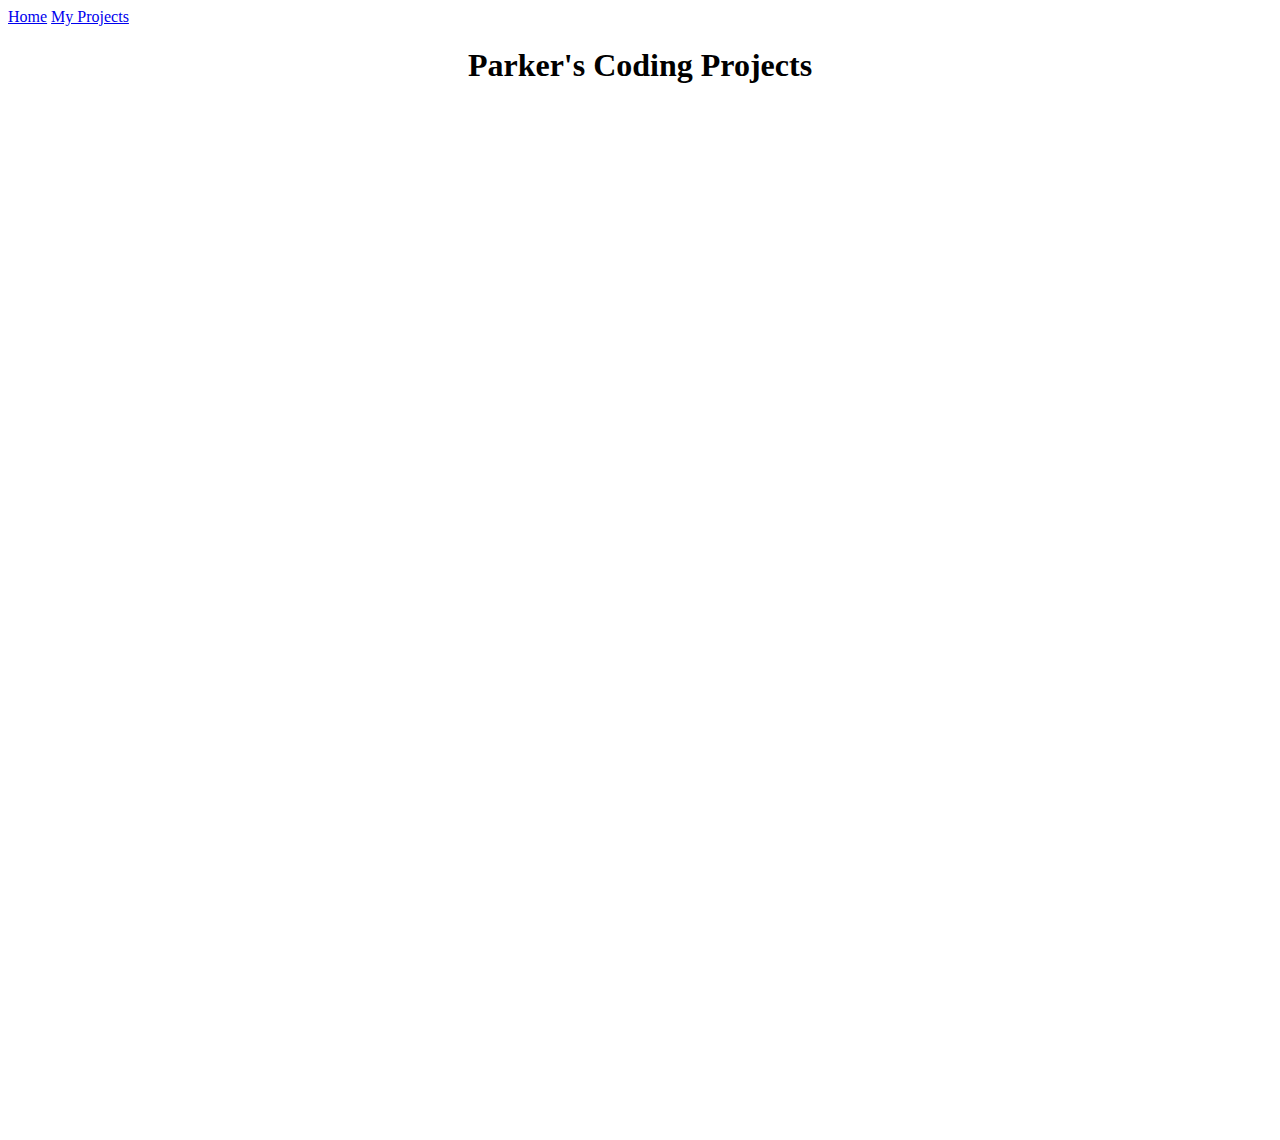
==== secondpage.html @ 11543ad6 "Update secondpage.html" ====
<html>
  <head>
 <div class="topnav">
  <a href="index.html">Home</a>
  <a class="#My Projects" href="secondpage.html">My Projects</a>

</div>
  </head>
  
  <body>
    <center>
    <h1> Parker's Coding Projects </h1>
  
    <iframe width="392" height="620" style="border: 0px;" src="https://studio.code.org/projects/applab/pM4ftwwv37_oFz6nUMVpCJtY7Q6CDUAsuQbVA56zTuc/embed"></iframe>
    <iframe width="392" height="620" style="border: 0px;" src="https://studio.code.org/projects/applab/WbqJlMjLOdU6hBkCzyO6Icq6anRQQVANyBm92ggEBlQ/embed"></iframe>
    <iframe width="392" height="620" style="border: 0px;" src="https://studio.code.org/projects/applab/jtaDg3S9qH9nwn9ThC0RCrtthj8SssJUY7Wyoz6l1DA/embed"></iframe>
      <iframe src="https://scratch.mit.edu/projects/1058831115/embed" allowtransparency="true" width="485" height="402" frameborder="0" scrolling="no" allowfullscreen></iframe>
  </body>
</html>
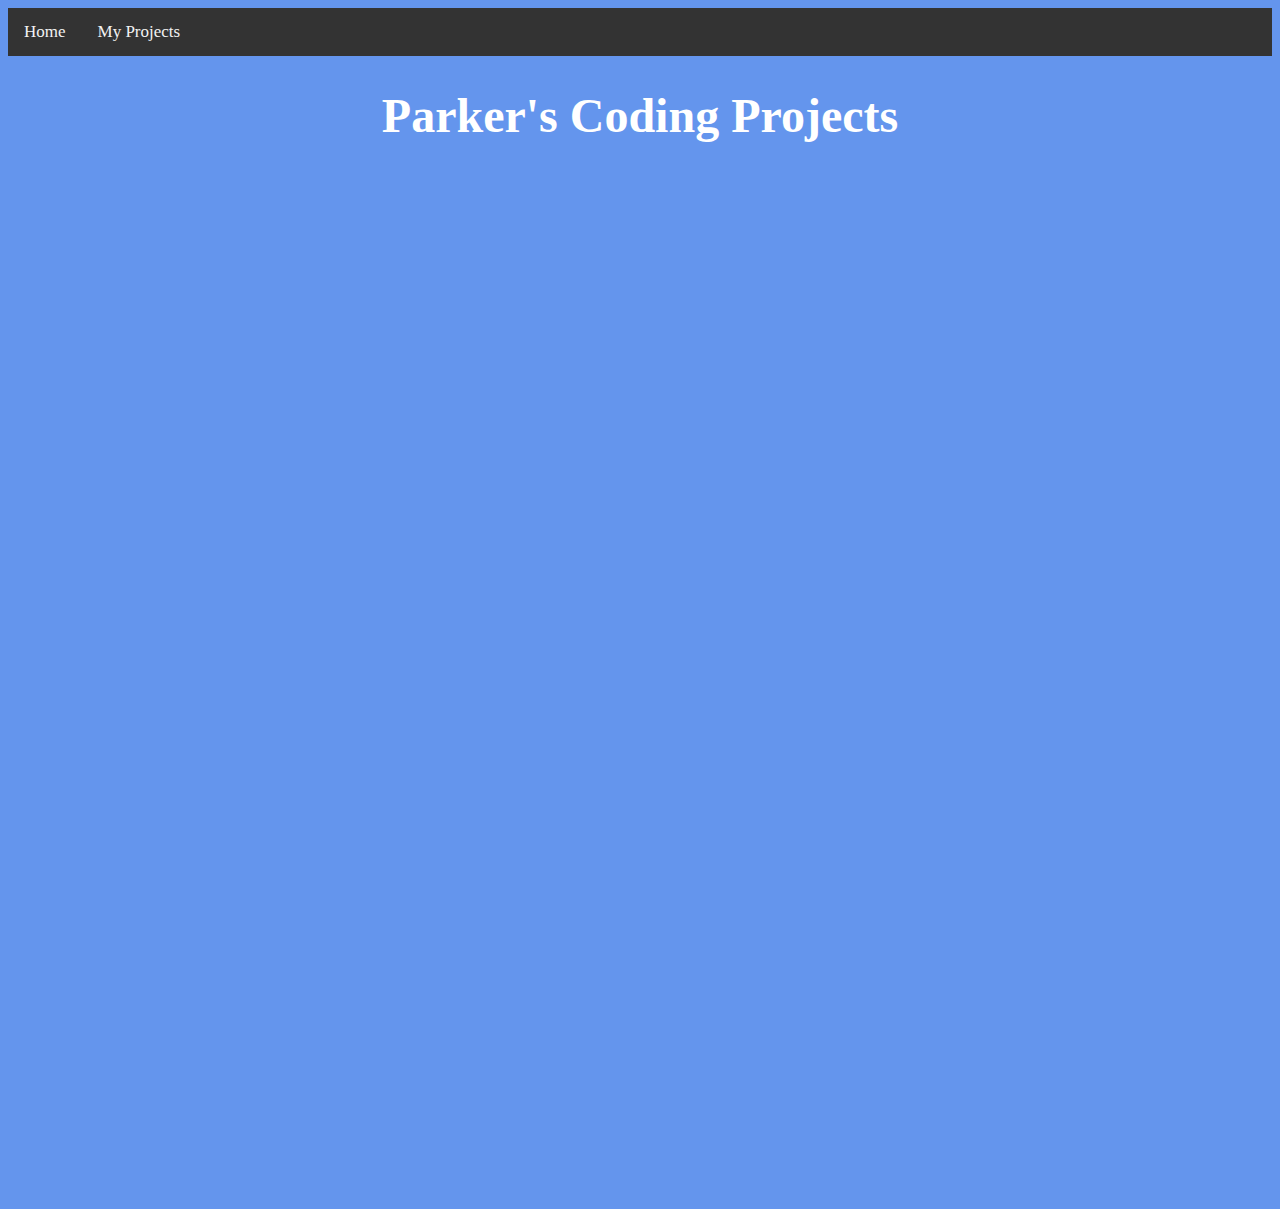
==== commit 1d891eca: "Update secondpage.html" ====
--- a/secondpage.html
+++ b/secondpage.html
@@ -1,5 +1,5 @@
 <html>
-  <head>
+  <head> <link rel="stylesheet" href="style.css">
  <div class="topnav">
   <a href="index.html">Home</a>
   <a class="#My Projects" href="secondpage.html">My Projects</a>
--- a/style.css
+++ b/style.css
@@ -0,0 +1,43 @@
+body {
+  background-color: cornflowerblue;
+}
+h1{
+  color: white;
+  font-size: 300%;
+}
+img{
+  width: 30%;
+  border-radius: 60%;
+
+}
+img:hover {
+  border: dotted pink 8px;
+  width: 60%;
+}
+/* Add a black background color to the top navigation */
+.topnav {
+  background-color: #333;
+  overflow: hidden;
+}
+
+/* Style the links inside the navigation bar */
+.topnav a {
+  float: left;
+  color: #f2f2f2;
+  text-align: center;
+  padding: 14px 16px;
+  text-decoration: none;
+  font-size: 17px;
+}
+
+/* Change the color of links on hover */
+.topnav a:hover {
+  background-color: #ddd;
+  color: black;
+}
+
+/* Add a color to the active/current link */
+.topnav a.active {
+  background-color: #04AA6D;
+  color: white;
+}
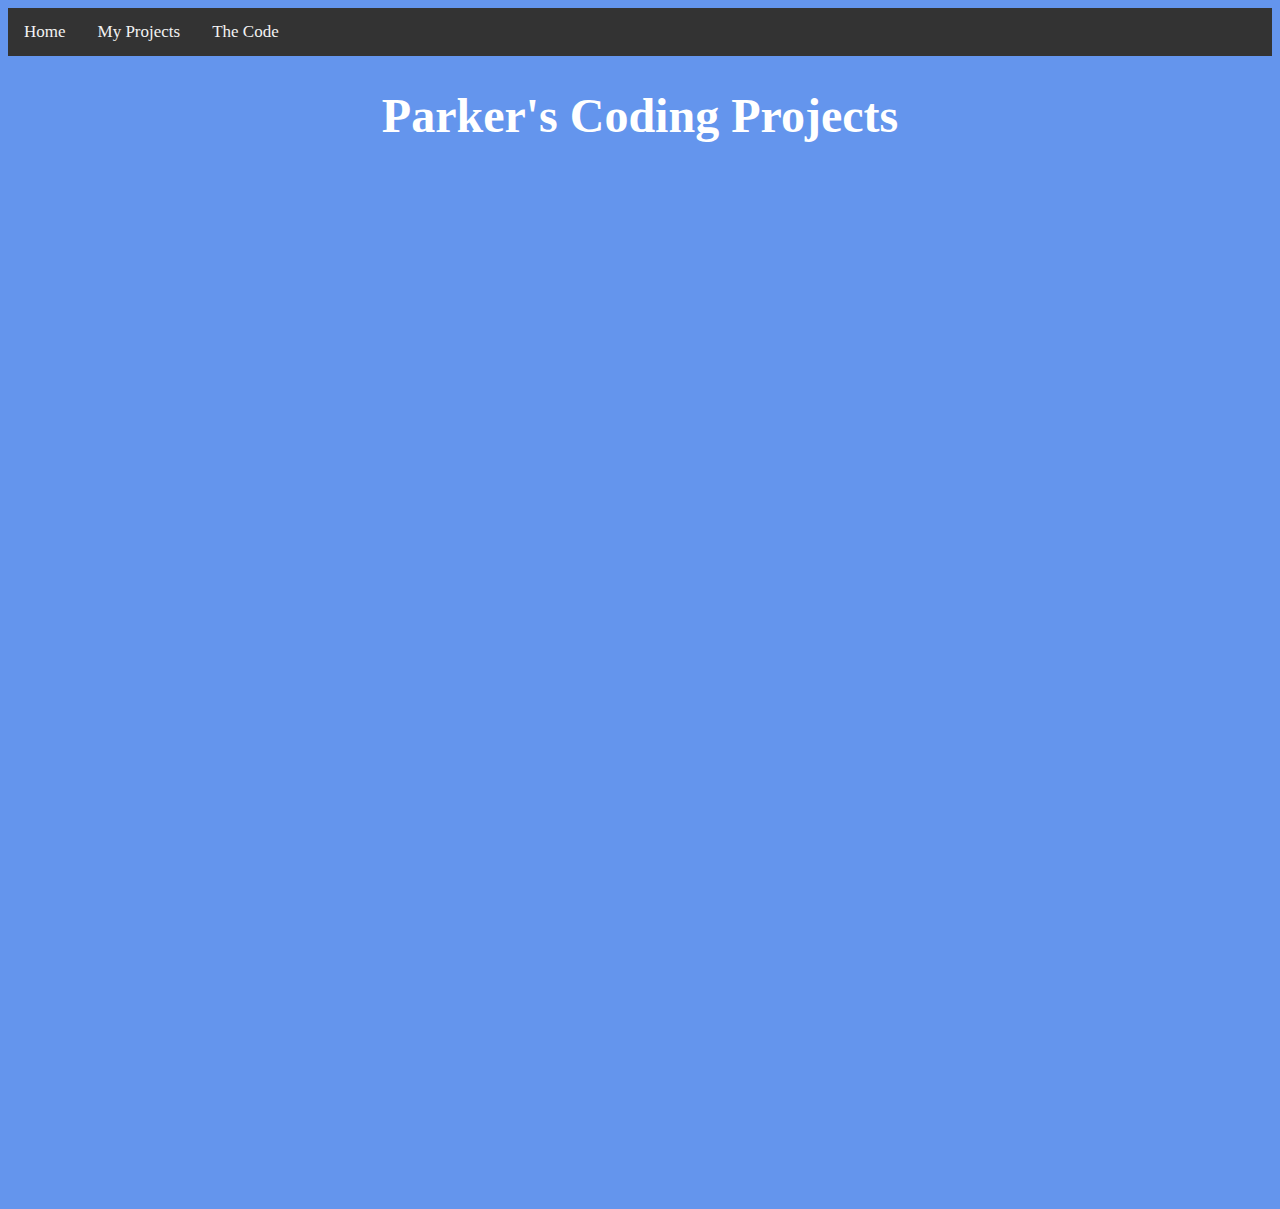
==== commit 71adcd6e: "Update secondpage.html" ====
--- a/secondpage.html
+++ b/secondpage.html
@@ -1,8 +1,10 @@
 <html>
   <head> <link rel="stylesheet" href="style.css">
+    <title> Parker's Projects </title>
  <div class="topnav">
   <a href="index.html">Home</a>
-  <a class="#My Projects" href="secondpage.html">My Projects</a>
+  <a href="secondpage.html">My Projects</a>
+  <a href="thirdpage.html">The Code</a>
 
 </div>
   </head>
